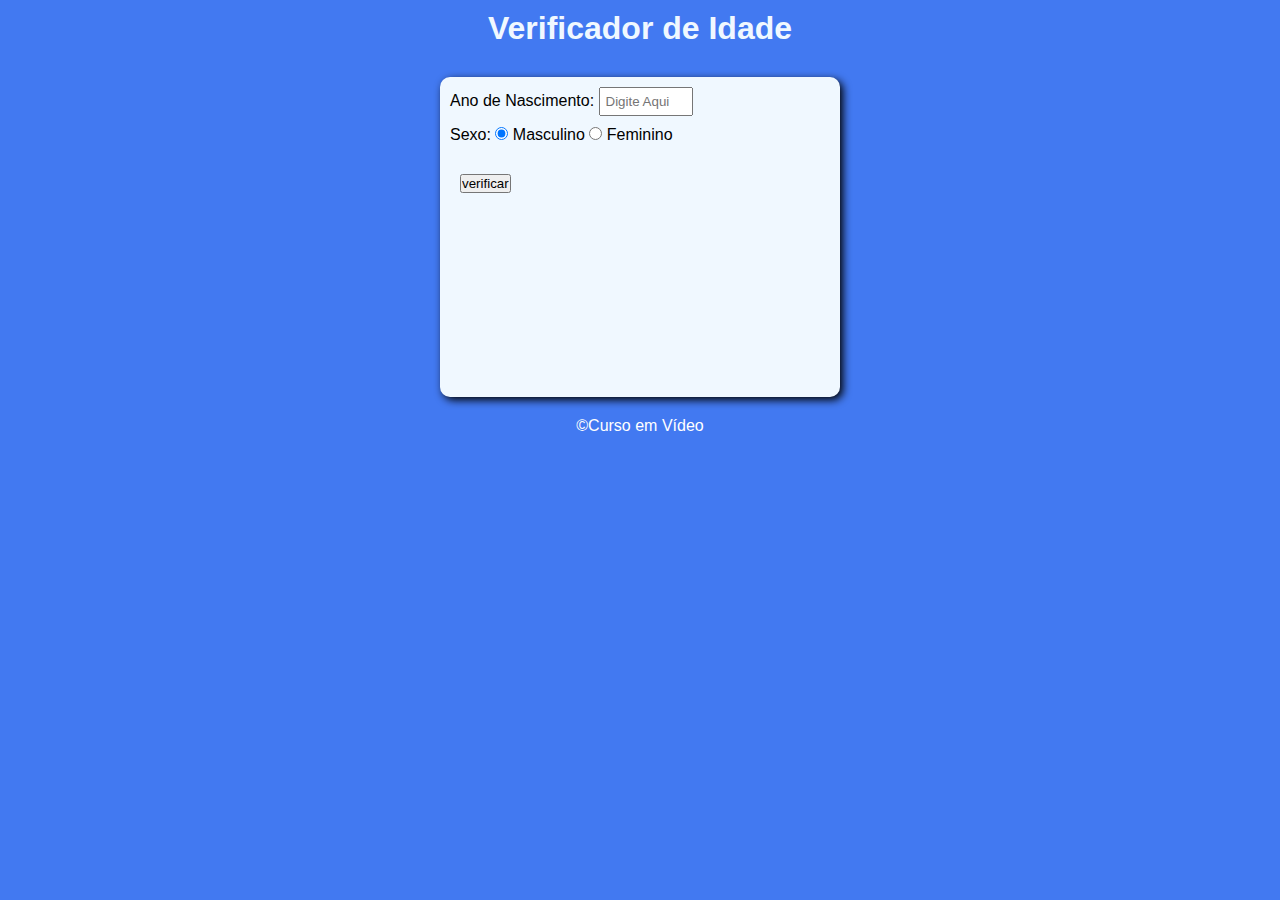
==== aula12-exe/verificador-idade/index.html @ c1d55a53 "exe conditions" ====
<!DOCTYPE html>
<html lang="pt-br">
<head>
    <meta charset="UTF-8">
    <meta http-equiv="X-UA-Compatible" content="IE=edge">
    <meta name="viewport" content="width=device-width, initial-scale=1.0">
    <title>Verificador de Idade</title>
    <link rel="stylesheet" href="estilo.css">
</head>
<body>
    
    <header>
        <h1>Verificador de Idade</h1>
    </header>    
        <section>
            <p>
                <div id="ano">Ano de Nascimento: <input type="number" name="idade" id="idade" min="1900" max="2022" required placeholder="Digite Aqui"> </div>
            </p>
            <p>
                <div id="sexo">Sexo:
                    <input type="radio" name="sex" id="sex" checked> <label for="mas">Masculino</label>
                    <input type="radio" name="sex" id="sex"> <label for="fem">Feminino</label> </div>
            </p>
            <p>
                <input id="botao" type="button" value="verificar"  onclick = "verificar()">
            </p>
        </section>

    <footer>
        <p>&copy;Curso em Vídeo</p>
    </footer>

    <script src="script.js"></script>
    
</body>
</html>
---- aula12-exe/verificador-idade/estilo.css ----
@charset "UTF-8";

* {
    padding: 0px;
    margin: 0px;
    font-family: Arial, Helvetica, sans-serif;
}

body {
    background-color: rgb(66, 121, 241);
    display: block;
}

header > h1 {
    color: aliceblue;
    padding: 10px;
    text-align: center;
}

section {
    width: 400px;
    height: 320px;
    margin: auto;
    margin-top: 20px;
    border-radius: 10px;
    background-color: aliceblue;
    box-shadow: 3px 3px 8px black;
}

#ano {
    margin-left: 10px;
}

#idade {
    text-align: left;
    padding: 5px;
    margin-top: 10px;
    width: 80px;
}

section > #sexo {
    text-align: left;
    padding: 10px;
}

#botao {
    margin: 20px 0px 0px 20px;
}

footer {
    margin: auto;
    margin-top: 20px;
}

footer > p {
    text-align: center;
    color: white;
}
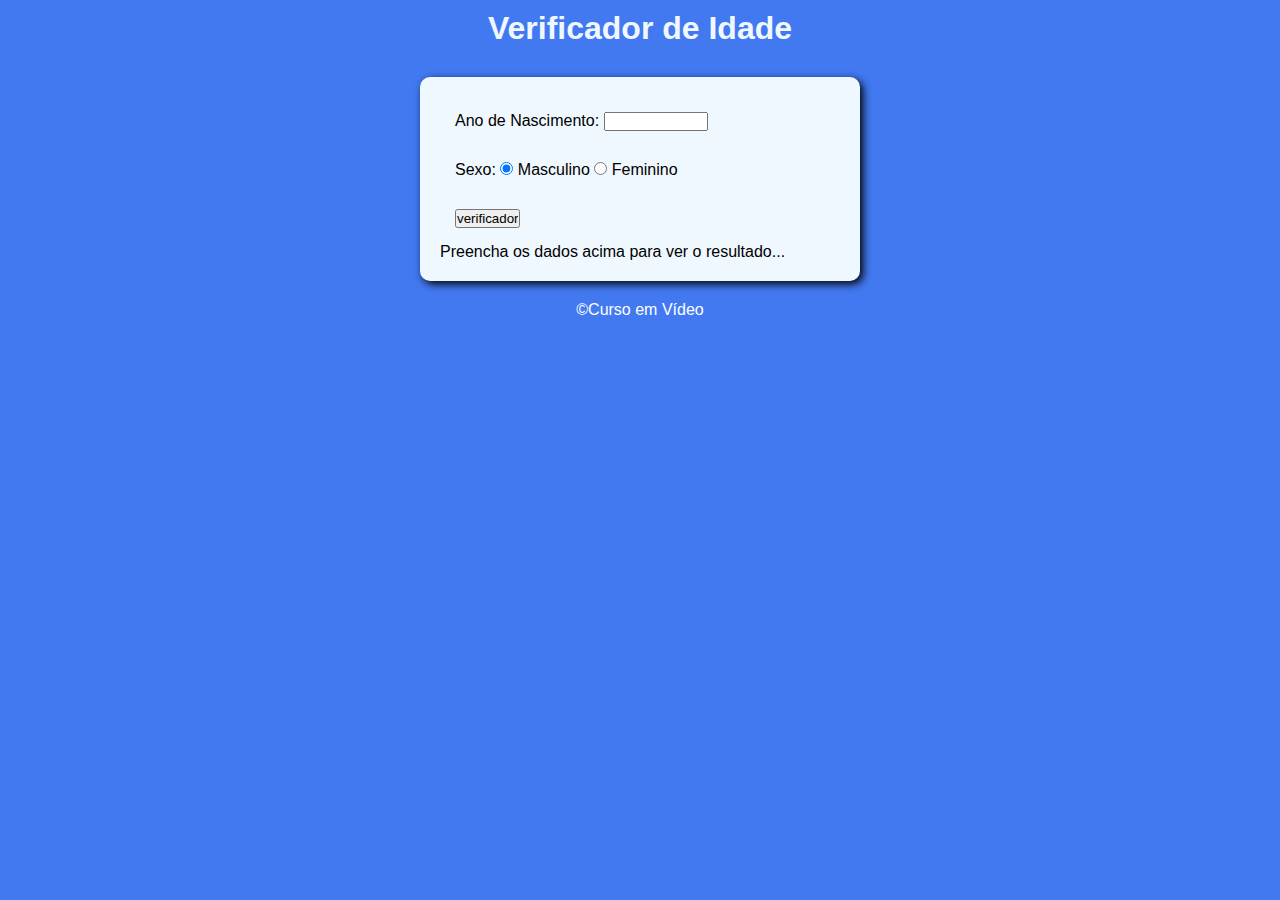
==== commit 51a9aea1: "verificador de imagem" ====
--- a/aula12-exe/verificador-idade/index.html
+++ b/aula12-exe/verificador-idade/index.html
@@ -14,23 +14,28 @@
     </header>    
         <section>
             <p>
-                <div id="ano">Ano de Nascimento: <input type="number" name="idade" id="idade" min="1900" max="2022" required placeholder="Digite Aqui"> </div>
+                Ano de Nascimento: 
+                <input type="number" name="iano" id="iano" max="2022" min="1900" required>
+            </p> 
+            <p>
+                Sexo: 
+                <input type="radio" name="genero" id="isexo" checked>
+                <label for="masc">Masculino</label>
+                <input type="radio" name="genero" id="isexo">
+                <label for="femi">Feminino</label>
+            </p>         
+            <p>
+                <input type="button" value="verificador" onclick="verificador()">
             </p>
-            <p>
-                <div id="sexo">Sexo:
-                    <input type="radio" name="sex" id="sex" checked> <label for="mas">Masculino</label>
-                    <input type="radio" name="sex" id="sex"> <label for="fem">Feminino</label> </div>
-            </p>
-            <p>
-                <input id="botao" type="button" value="verificar"  onclick = "verificar()">
-            </p>
+            <div id="resp">Preencha os dados acima para ver o resultado...
+            </div>
         </section>
 
-    <footer>
-        <p>&copy;Curso em Vídeo</p>
-    </footer>
+            <footer>
+                <p>&copy;Curso em Vídeo</p>
+            </footer>
 
-    <script src="script.js"></script>
+        <script src="script.js"></script>
     
 </body>
 </html>--- a/aula12-exe/verificador-idade/estilo.css
+++ b/aula12-exe/verificador-idade/estilo.css
@@ -18,8 +18,9 @@
 }
 
 section {
+    display: block;
+    padding: 20px;
     width: 400px;
-    height: 320px;
     margin: auto;
     margin-top: 20px;
     border-radius: 10px;
@@ -27,21 +28,15 @@
     box-shadow: 3px 3px 8px black;
 }
 
-#ano {
-    margin-left: 10px;
+section > p {
+    padding: 15px;
 }
 
-#idade {
-    text-align: left;
-    padding: 5px;
-    margin-top: 10px;
-    width: 80px;
+section > p > #iano {
+    width: 100px;
 }
 
-section > #sexo {
-    text-align: left;
-    padding: 10px;
-}
+
 
 #botao {
     margin: 20px 0px 0px 20px;
